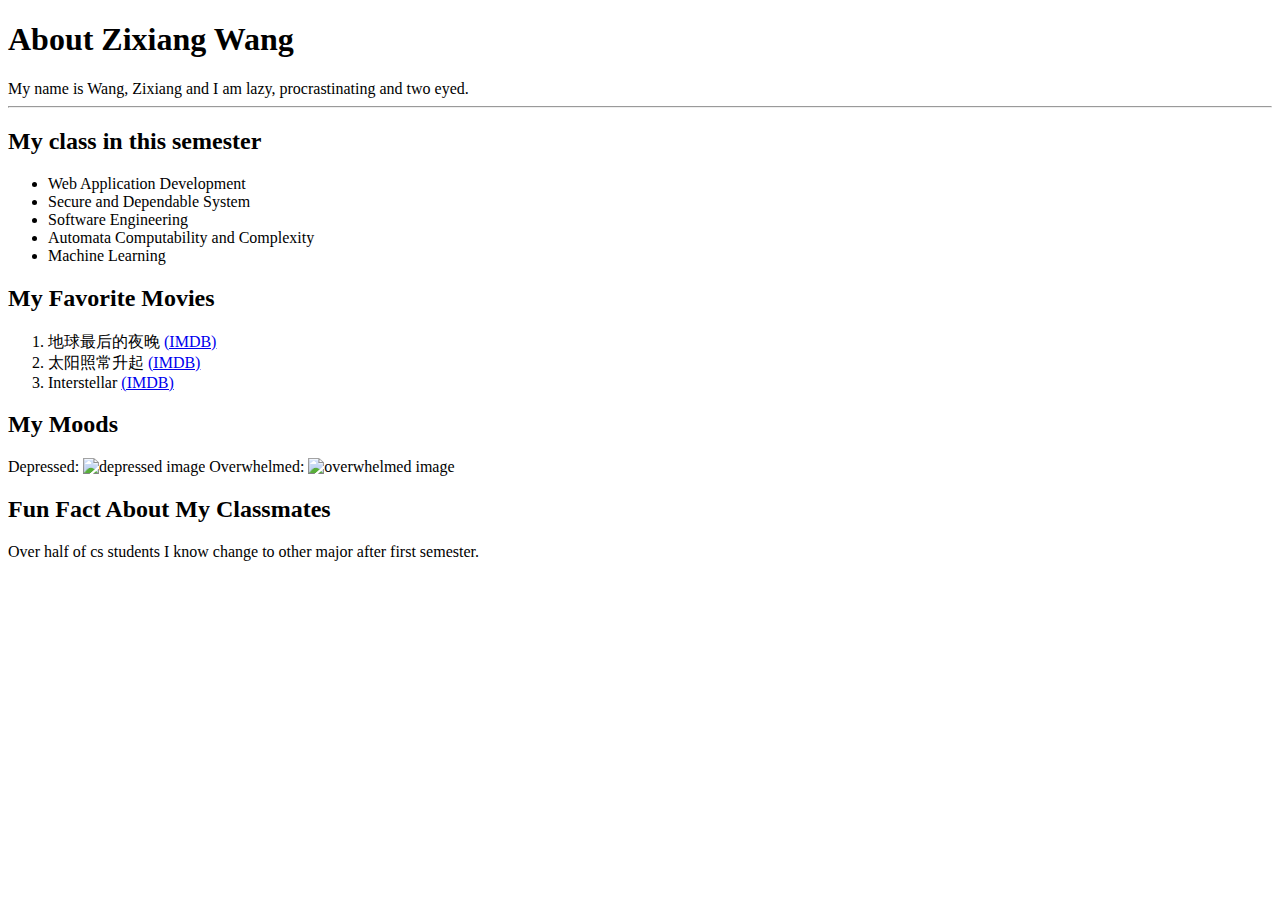
==== index.html @ 5557ead0 "minor change" ====
<!DOCTYPE html>
<html xmlns="http://www.w3.org/1999/xhtml" lang="en">
<head>
    <meta charset="UTF-8">
    <meta http-equiv="X-UA-Compatible" content="IE=edge">
    <meta name="viewport" content="width=device-width, initial-scale=1.0">
    <link rel="stylesheet" href="style.css">
    <title>Document</title>
</head>
<body>
    <h1>About Zixiang Wang</h1>
        My name is Wang, Zixiang and I am lazy, procrastinating and two eyed.
    <hr/>
    <h2 class="heading">My class in this semester</h2>
        <ul>
            <li>Web Application Development</li>
            <li>Secure and Dependable System</li>
            <li>Software Engineering</li>
            <li>Automata Computability and Complexity</li>
            <li>Machine Learning</li>
        </ul>
    <h2 class="heading">My Favorite Movies</h2>
        <ol>
            <li>
                地球最后的夜晚
                <a href="https://www.imdb.com/title/tt8185182/?ref_=nv_sr_srsg_0">
                    (IMDB)
                </a>
            </li>
            <li>
                太阳照常升起
                <a href="https://www.imdb.com/title/tt0769507/?ref_=fn_al_tt_1">
                    (IMDB)
                </a>
            </li>
            <li>
                Interstellar
                <a href="https://www.imdb.com/title/tt0816692/?ref_=fn_al_tt_1">
                    (IMDB)
                </a>
            </li>
        </ol>
    <h2 class="heading">My Moods</h2>
        Depressed: <img src="./depressed.jpeg" alt="depressed image">
        Overwhelmed: <img src="./overwhelmed.jpeg" alt="overwhelmed image">
    <h2 class="heading">Fun Fact About My Classmates</h2>
        Over half of cs students I know change to other major after first semester.
</body>
</html>
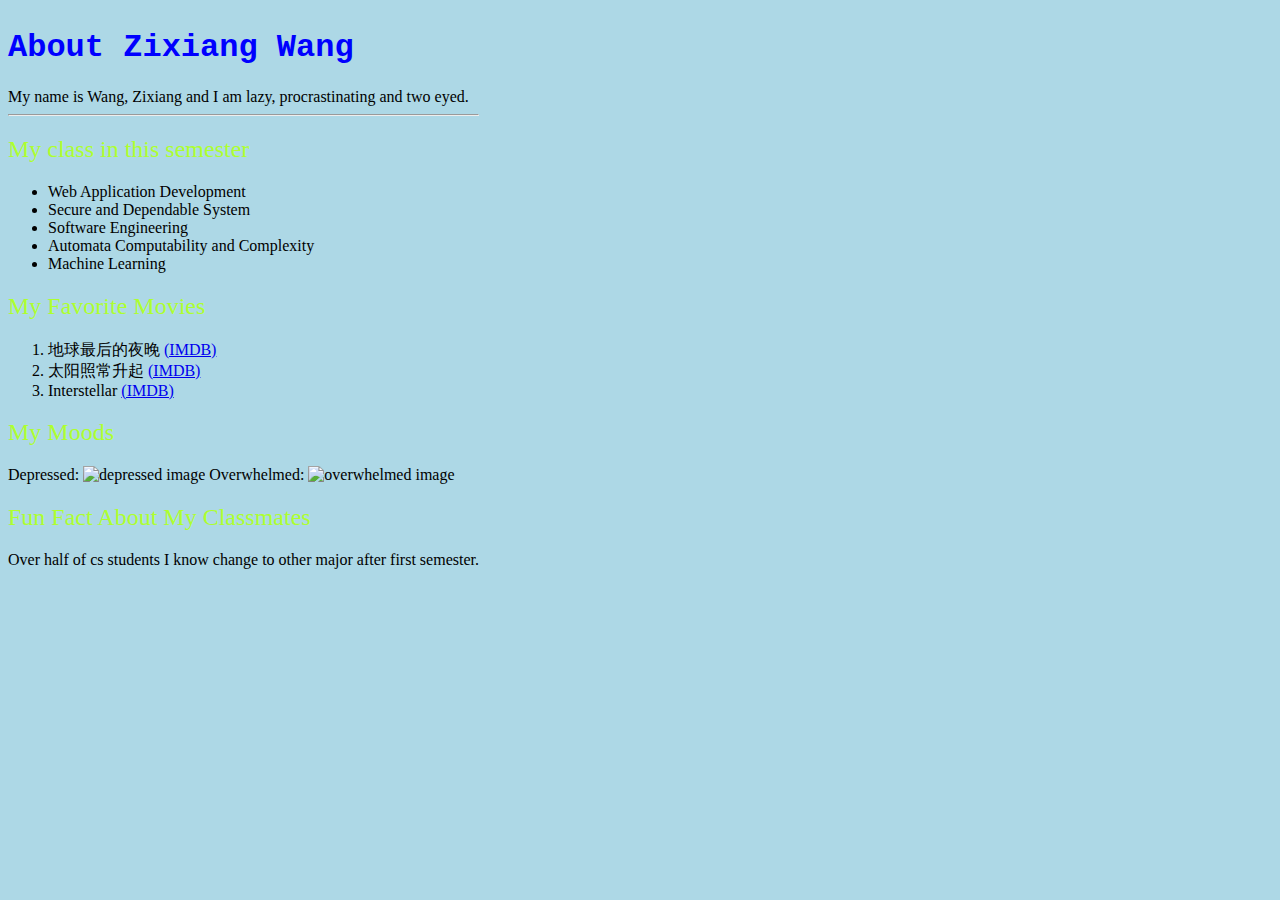
==== commit 29f78425: "restructure stylesheet path" ====
--- a/index.html
+++ b/index.html
@@ -4,7 +4,7 @@
     <meta charset="UTF-8">
     <meta http-equiv="X-UA-Compatible" content="IE=edge">
     <meta name="viewport" content="width=device-width, initial-scale=1.0">
-    <link rel="stylesheet" href="style.css">
+    <link rel="stylesheet" href="stylesheets/main.css">
     <title>Document</title>
 </head>
 <body>
--- a/stylesheets/main.css
+++ b/stylesheets/main.css
@@ -0,0 +1,20 @@
+body {
+  background-color: lightblue;
+  display: inline-block;
+}
+
+h1 {
+    color: blue;
+    font-family: 'Courier New';
+}
+
+h2 {
+    color: greenyellow;
+    text-align: center;
+    font-weight: lighter;
+}
+
+.heading {
+    color: greenyellow;
+    text-align: left;
+}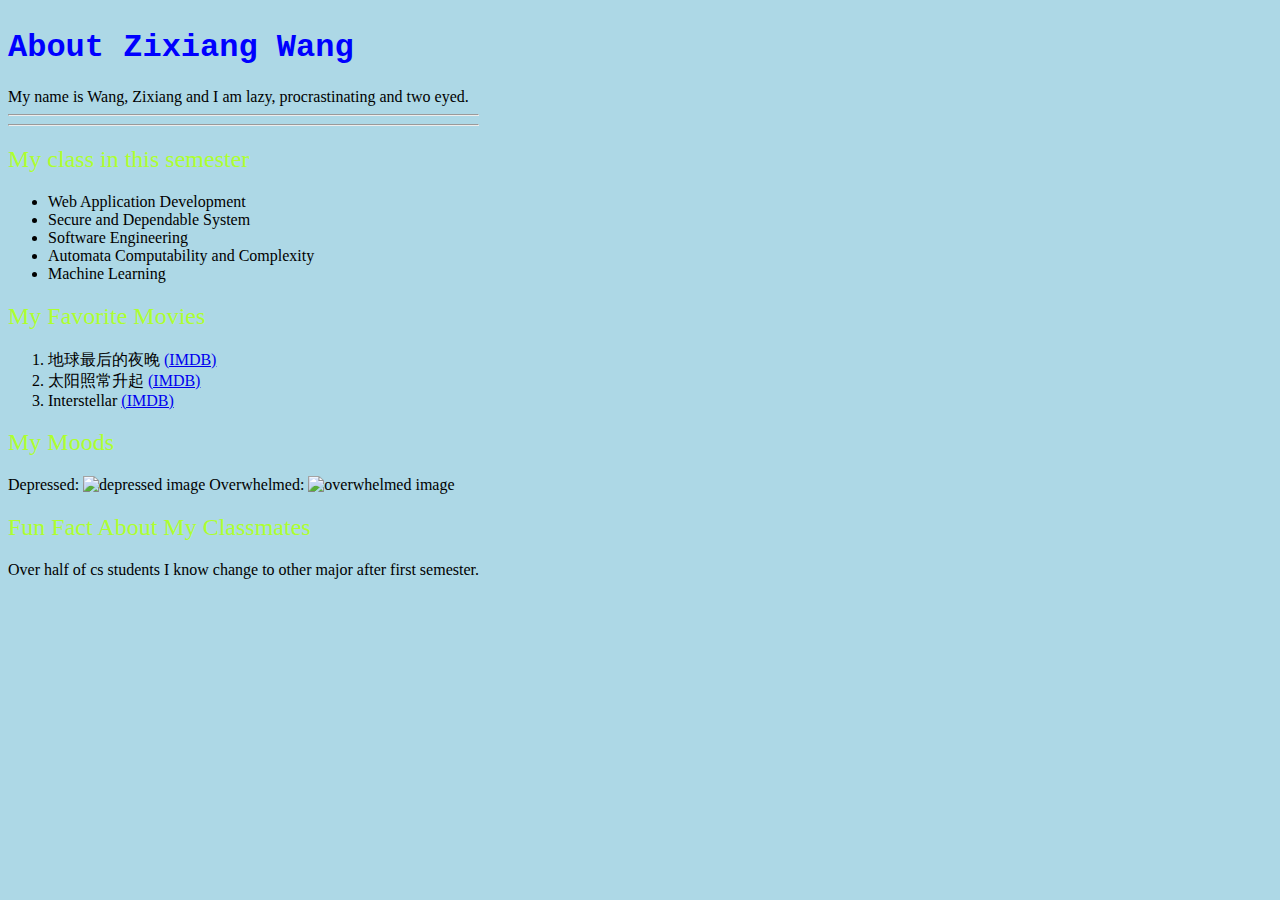
==== commit dbe99012: "grammer catering checker" ====
--- a/index.html
+++ b/index.html
@@ -10,7 +10,7 @@
 <body>
     <h1>About Zixiang Wang</h1>
         My name is Wang, Zixiang and I am lazy, procrastinating and two eyed.
-    <hr/>
+    <hr><hr/>
     <h2 class="heading">My class in this semester</h2>
         <ul>
             <li>Web Application Development</li>
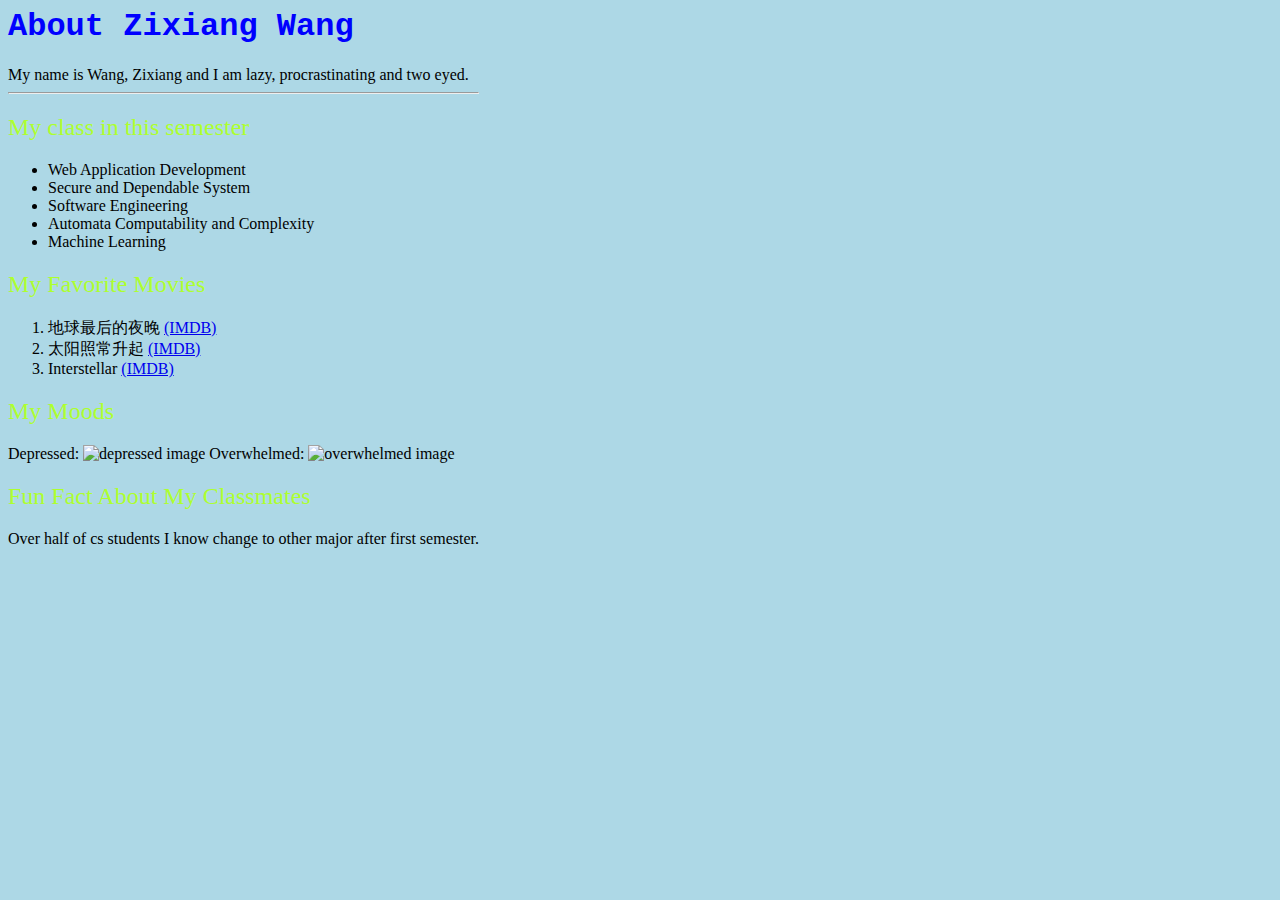
==== commit d5779be8: "xhtml styling" ====
--- a/index.html
+++ b/index.html
@@ -1,49 +1,49 @@
-<!DOCTYPE html>
+<!DOCTYPE XHTML 1.0 Strict>
 <html xmlns="http://www.w3.org/1999/xhtml" lang="en">
 <head>
-    <meta charset="UTF-8">
-    <meta http-equiv="X-UA-Compatible" content="IE=edge">
-    <meta name="viewport" content="width=device-width, initial-scale=1.0">
-    <link rel="stylesheet" href="stylesheets/main.css">
+    <link rel="stylesheet" href="stylesheets/main.css"></link>
     <title>Document</title>
 </head>
 <body>
+</body>
+<p>
     <h1>About Zixiang Wang</h1>
-        My name is Wang, Zixiang and I am lazy, procrastinating and two eyed.
-    <hr><hr/>
-    <h2 class="heading">My class in this semester</h2>
-        <ul>
-            <li>Web Application Development</li>
-            <li>Secure and Dependable System</li>
-            <li>Software Engineering</li>
-            <li>Automata Computability and Complexity</li>
-            <li>Machine Learning</li>
-        </ul>
-    <h2 class="heading">My Favorite Movies</h2>
-        <ol>
-            <li>
-                地球最后的夜晚
-                <a href="https://www.imdb.com/title/tt8185182/?ref_=nv_sr_srsg_0">
-                    (IMDB)
-                </a>
-            </li>
-            <li>
-                太阳照常升起
-                <a href="https://www.imdb.com/title/tt0769507/?ref_=fn_al_tt_1">
-                    (IMDB)
-                </a>
-            </li>
-            <li>
-                Interstellar
-                <a href="https://www.imdb.com/title/tt0816692/?ref_=fn_al_tt_1">
-                    (IMDB)
-                </a>
-            </li>
-        </ol>
-    <h2 class="heading">My Moods</h2>
-        Depressed: <img src="./depressed.jpeg" alt="depressed image">
-        Overwhelmed: <img src="./overwhelmed.jpeg" alt="overwhelmed image">
-    <h2 class="heading">Fun Fact About My Classmates</h2>
-        Over half of cs students I know change to other major after first semester.
-</body>
+    My name is Wang, Zixiang and I am lazy, procrastinating and two eyed.
+<hr>
+<h2 class="heading">My class in this semester</h2>
+    <ul>
+        <li>Web Application Development</li>
+        <li>Secure and Dependable System</li>
+        <li>Software Engineering</li>
+        <li>Automata Computability and Complexity</li>
+        <li>Machine Learning</li>
+    </ul>
+<h2 class="heading">My Favorite Movies</h2>
+    <ol>
+        <li>
+            地球最后的夜晚
+            <a href="https://www.imdb.com/title/tt8185182/?ref_=nv_sr_srsg_0">
+                (IMDB)
+            </a>
+        </li>
+        <li>
+            太阳照常升起
+            <a href="https://www.imdb.com/title/tt0769507/?ref_=fn_al_tt_1">
+                (IMDB)
+            </a>
+        </li>
+        <li>
+            Interstellar
+            <a href="https://www.imdb.com/title/tt0816692/?ref_=fn_al_tt_1">
+                (IMDB)
+            </a>
+        </li>
+    </ol>
+<h2 class="heading">My Moods</h2>
+    Depressed: <img src="./depressed.jpeg" alt="depressed image"></img>
+    Overwhelmed: <img src="./overwhelmed.jpeg" alt="overwhelmed image"></img>
+<h2 class="heading">Fun Fact About My Classmates</h2>
+    Over half of cs students I know change to other major after first semester.
+
+</p>
 </html>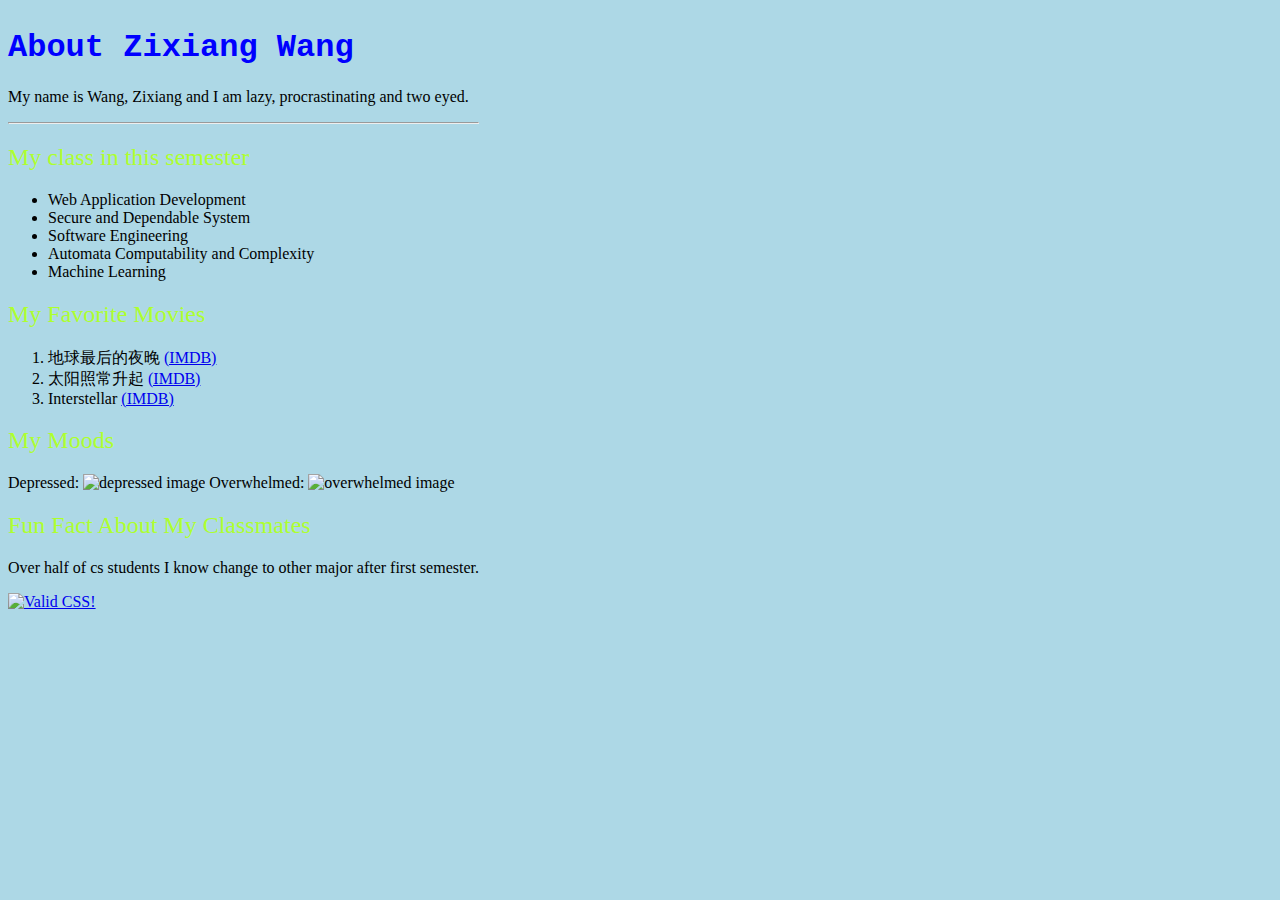
==== commit d0aa9f23: "finalized yay" ====
--- a/index.html
+++ b/index.html
@@ -1,16 +1,17 @@
-<!DOCTYPE XHTML 1.0 Strict>
-<html xmlns="http://www.w3.org/1999/xhtml" lang="en">
+<!DOCTYPE html PUBLIC "-//W3C//DTD XHTML 1.0 Strict//EN" 
+    "http://www.w3.org/TR/xhtml1/DTD/xhtml1-strict.dtd">
+<html xmlns="http://www.w3.org/1999/xhtml">
 <head>
-    <link rel="stylesheet" href="stylesheets/main.css"></link>
     <title>Document</title>
+    <link rel="stylesheet" href="stylesheets/main.css" />
 </head>
 <body>
-</body>
-<p>
     <h1>About Zixiang Wang</h1>
-    My name is Wang, Zixiang and I am lazy, procrastinating and two eyed.
-<hr>
-<h2 class="heading">My class in this semester</h2>
+    <p>
+        My name is Wang, Zixiang and I am lazy, procrastinating and two eyed.
+    </p>
+    <hr />
+    <h2 class="heading">My class in this semester</h2>
     <ul>
         <li>Web Application Development</li>
         <li>Secure and Dependable System</li>
@@ -18,7 +19,7 @@
         <li>Automata Computability and Complexity</li>
         <li>Machine Learning</li>
     </ul>
-<h2 class="heading">My Favorite Movies</h2>
+    <h2 class="heading">My Favorite Movies</h2>
     <ol>
         <li>
             地球最后的夜晚
@@ -39,11 +40,21 @@
             </a>
         </li>
     </ol>
-<h2 class="heading">My Moods</h2>
-    Depressed: <img src="./depressed.jpeg" alt="depressed image"></img>
-    Overwhelmed: <img src="./overwhelmed.jpeg" alt="overwhelmed image"></img>
-<h2 class="heading">Fun Fact About My Classmates</h2>
-    Over half of cs students I know change to other major after first semester.
-
-</p>
+    <h2 class="heading">My Moods</h2>
+    <p>
+        Depressed: <img src="./depressed.jpeg" alt="depressed image" />
+        Overwhelmed: <img src="./overwhelmed.jpeg" alt="overwhelmed image" />
+    </p>
+    <h2 class="heading">Fun Fact About My Classmates</h2>
+    <p>
+        Over half of cs students I know change to other major after first semester.
+    </p>
+    <p>
+        <a href="https://jigsaw.w3.org/css-validator/check/referer">
+            <img id="validcss"
+                src="https://jigsaw.w3.org/css-validator/images/vcss.png"
+                alt="Valid CSS!" />
+        </a>
+    </p>
+</body>
 </html>--- a/stylesheets/main.css
+++ b/stylesheets/main.css
@@ -14,7 +14,17 @@
     font-weight: lighter;
 }
 
+a:hover {
+    text-decoration: none;
+}
+
 .heading {
     color: greenyellow;
     text-align: left;
-}+}
+
+#validcss {
+  border:0;
+  width:88px;
+  height:31px  
+} 